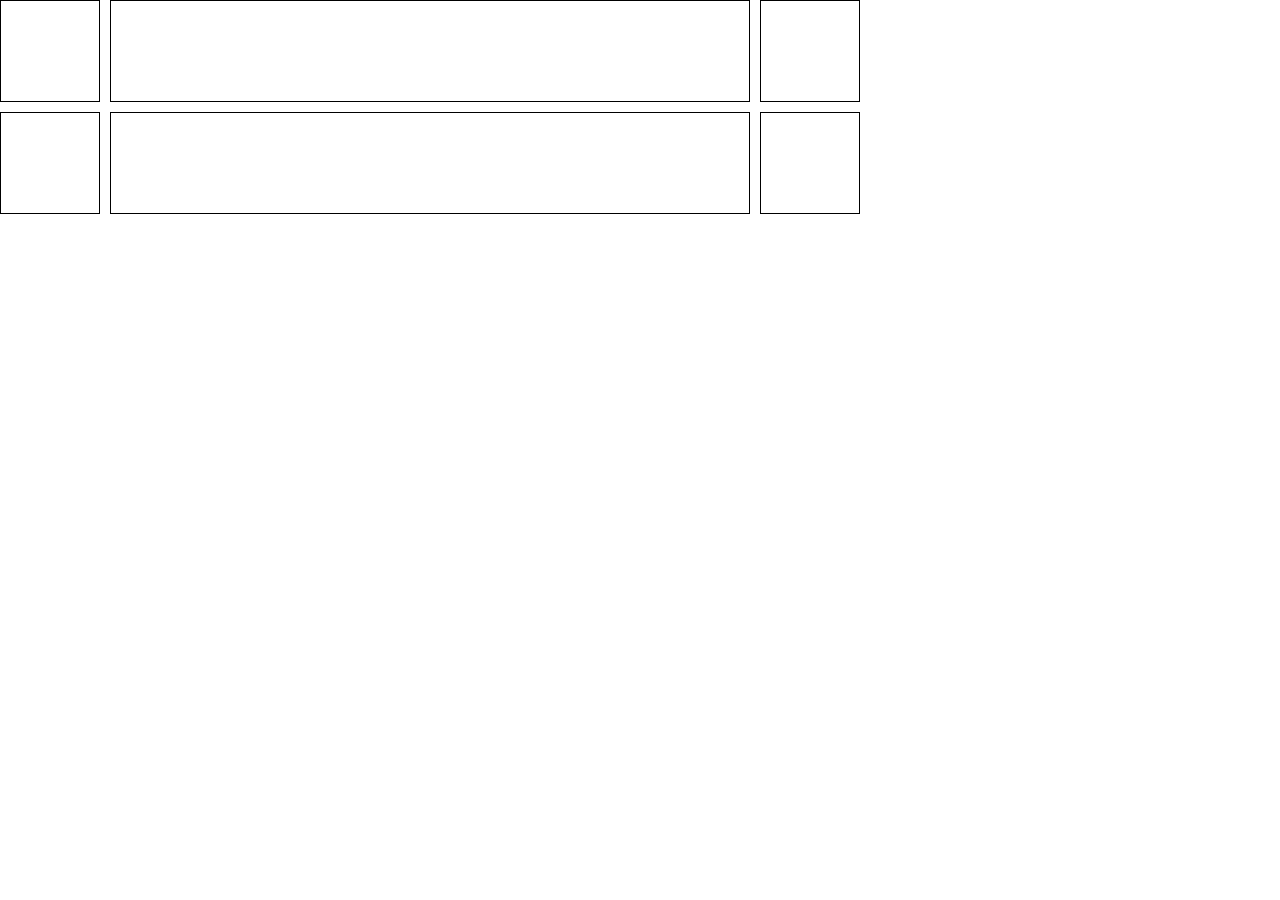
==== index2.html @ 04436c1c "precticas de html y css" ====
<!DOCTYPE html>
<html lang="es">
<head>
    <meta charset="UTF-8">
    <meta name="viewport" content="width=device-width, initial-scale=1.0">
    <title>grillas</title>
    <link rel="stylesheet" href="CSS/estilos3.css">
    </head>
    <body>
        <section class="contenedor">
            <div class="caja"></div>
            <div class="caja"></div>
            <div class="caja"></div>
            <div class="caja"></div>
            <div class="caja"></div>
            <div class="caja"></div>
        </section>

    </body>

</html>
---- CSS/estilos3.css ----
*{
    MARGIN: 0;
    PADDING:0;
}

.contenedor{
    display: grid;
    grid-template-columns: 100px 50% 100px;
    gap: 10px;
}

.caja{
    border: 1px solid black;
    height: 100px;

}
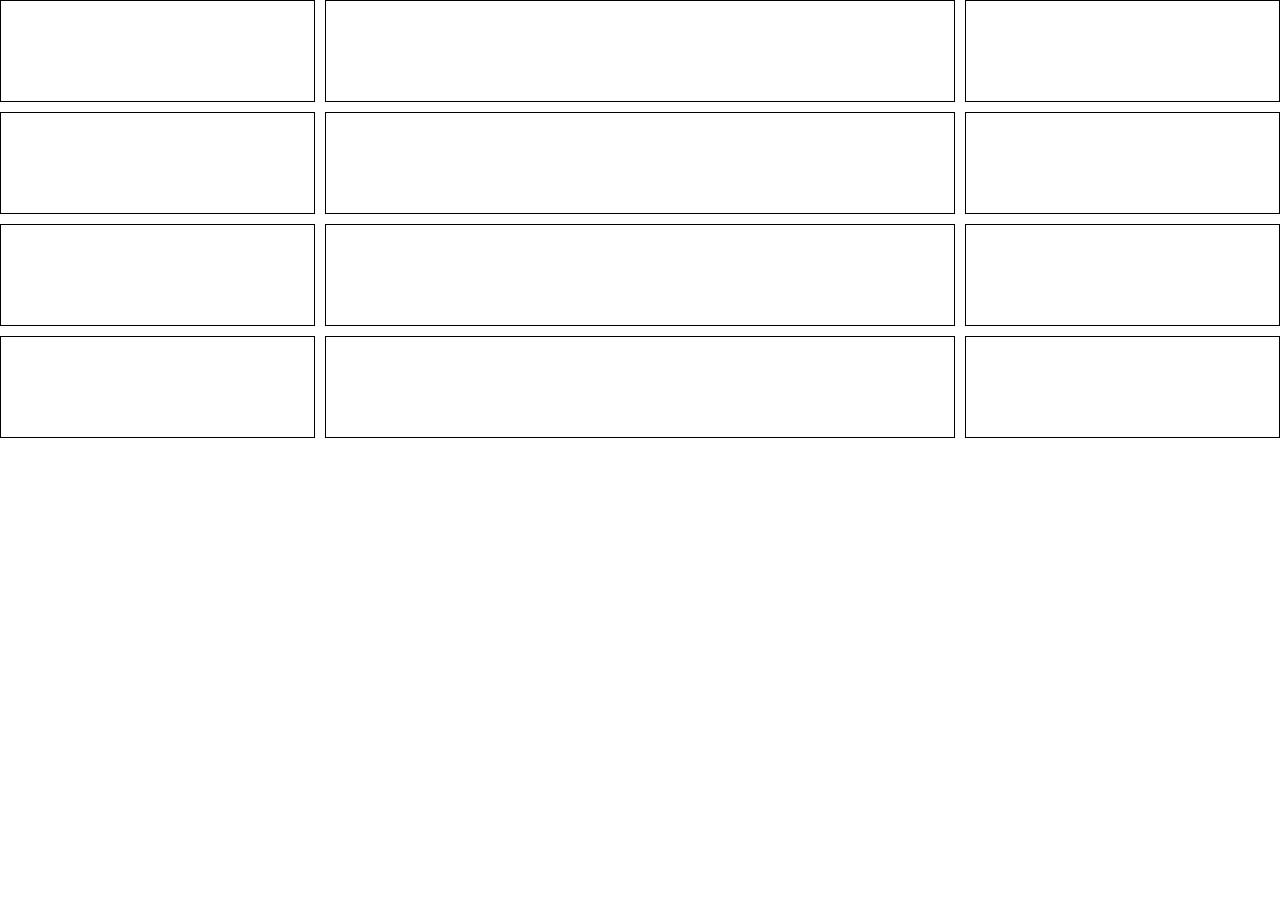
==== commit 533e9a4a: "css" ====
--- a/index2.html
+++ b/index2.html
@@ -14,8 +14,15 @@
             <div class="caja"></div>
             <div class="caja"></div>
             <div class="caja"></div>
+            <div class="caja"></div>
+            <div class="caja"></div>
+            <div class="caja"></div>
+            <div class="caja"></div>
+            <div class="caja"></div>
+            <div class="caja"></div>
         </section>
+        
 
-    </body>
+</body>
 
 </html>
--- a/CSS/estilos3.css
+++ b/CSS/estilos3.css
@@ -5,8 +5,10 @@
 
 .contenedor{
     display: grid;
-    grid-template-columns: 100px 50% 100px;
+    grid-template-columns: 1fr 2fr 1fr;
     gap: 10px;
+    
+
 }
 
 .caja{
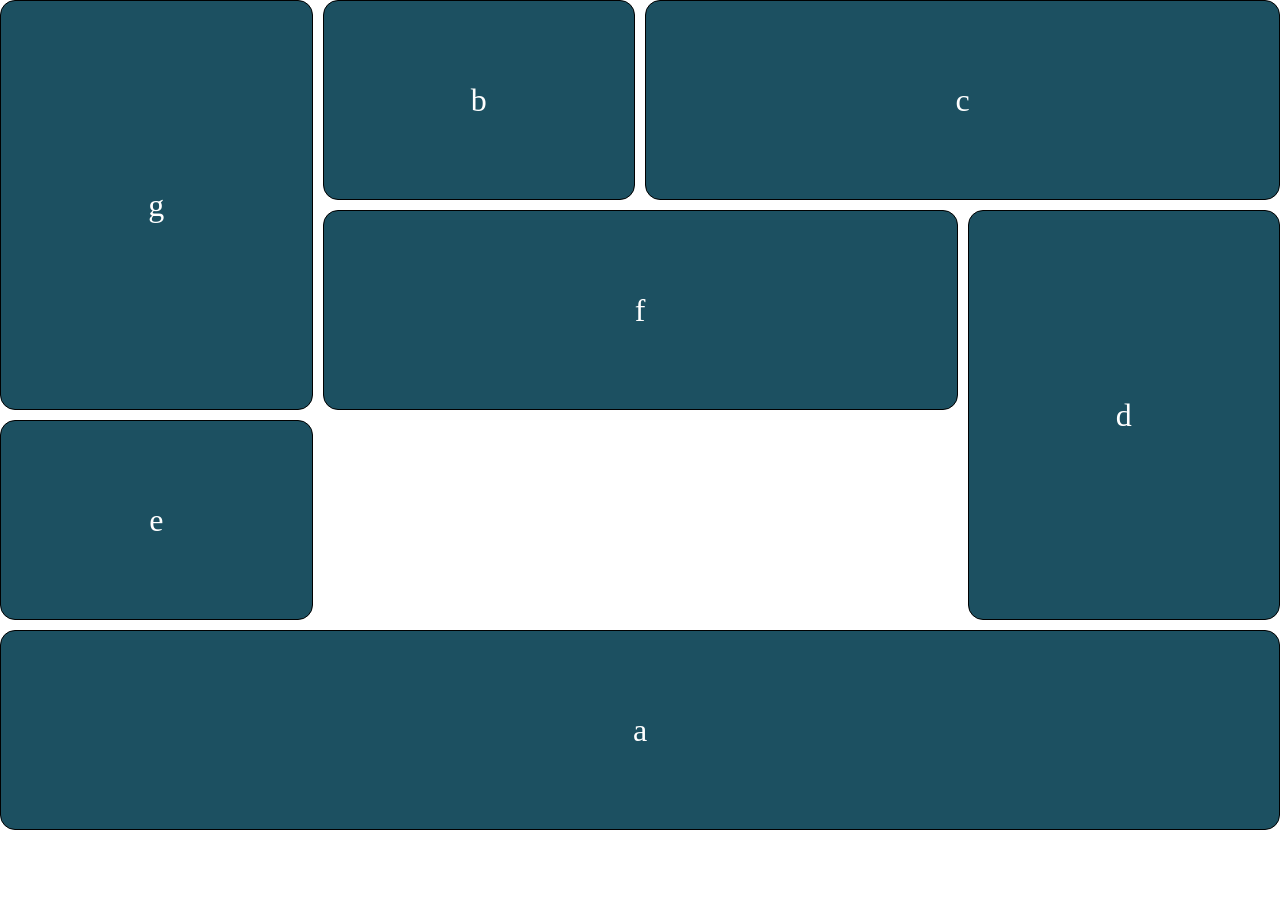
==== commit 246d6a79: "jueves" ====
--- a/index2.html
+++ b/index2.html
@@ -8,18 +8,14 @@
     </head>
     <body>
         <section class="contenedor">
-            <div class="caja"></div>
-            <div class="caja"></div>
-            <div class="caja"></div>
-            <div class="caja"></div>
-            <div class="caja"></div>
-            <div class="caja"></div>
-            <div class="caja"></div>
-            <div class="caja"></div>
-            <div class="caja"></div>
-            <div class="caja"></div>
-            <div class="caja"></div>
-            <div class="caja"></div>
+            <div class="caja a">a</div>
+            <div class="caja b">b</div>
+            <div class="caja c">c</div>
+            <div class="caja d">d</div>
+            <div class="caja e">e</div>
+            <div class="caja f">f</div>
+            <div class="caja g">g</div>
+    
         </section>
         
 
--- a/CSS/estilos3.css
+++ b/CSS/estilos3.css
@@ -5,14 +5,64 @@
 
 .contenedor{
     display: grid;
-    grid-template-columns: 1fr 2fr 1fr;
+    grid-template-columns: repeat(4, 1fr);
+    grid-template-rows: repeat(4, 200px);
     gap: 10px;
+    
+
     
 
 }
 
 .caja{
     border: 1px solid black;
-    height: 100px;
+    background-color: rgb(28, 80 , 97) ;
+    border-radius: 15px;
+    display: flex;
+    justify-content: center;
+    align-items: center;
+    color: white;
+    font-size: 2rem;
 
 }
+
+.g{
+    grid-column: 1 / 2;
+    grid-row: 1 / 3;
+
+}
+
+.b{
+    grid-column: 2;
+    grid-row: 1 / 2;
+
+}
+
+.c{
+    grid-column: 3 / 5;
+    grid-row: 1 / 2;
+
+}
+
+.f{
+    grid-column: 2 / 4 ;
+    grid-row: 2 / 3;
+
+}
+
+.d{
+    
+    grid-column: 4 / 5;
+    grid-row: 2 / 4;
+}
+
+.e{
+    grid-column: 1;
+    grid-row: 3 / 4;
+    
+}
+
+.a{
+    grid-column: 1 / 5;
+    grid-row: 4 / 5;
+}
